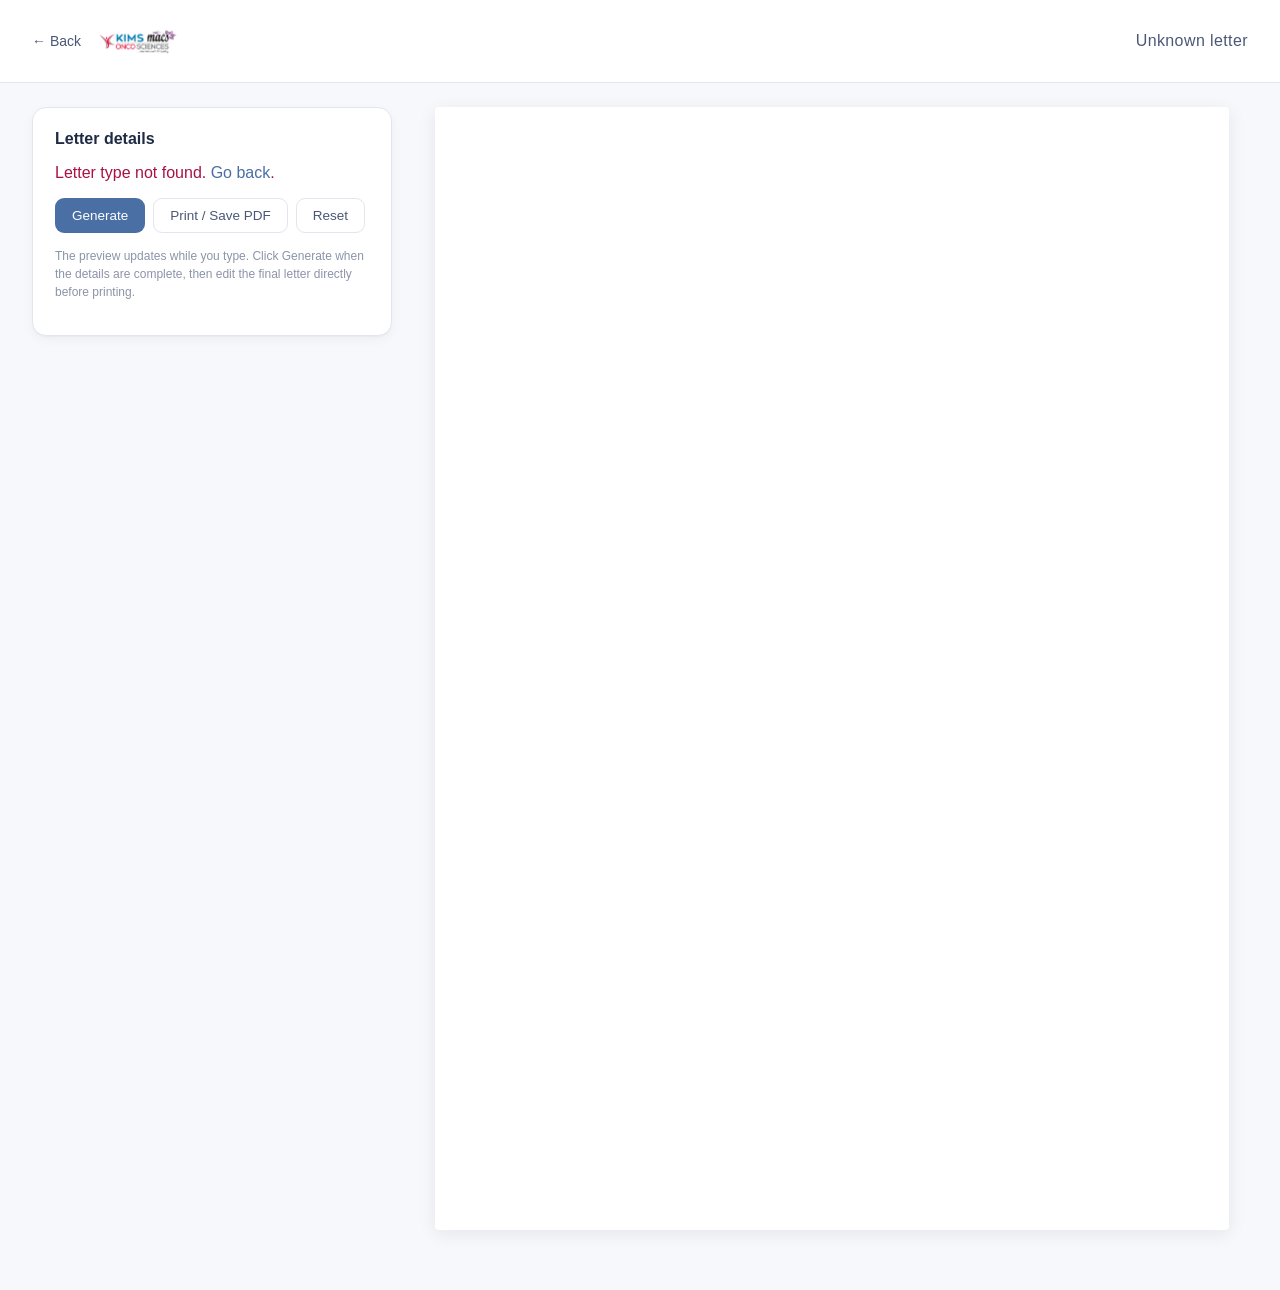
==== generator.html @ b867096f "Add live draft preview for letters" ====
<!DOCTYPE html>
<html lang="en">
<head>
  <meta charset="UTF-8" />
  <meta name="viewport" content="width=device-width, initial-scale=1.0" />
  <title>Letter Generator — KIMS MACS</title>
  <link rel="stylesheet" href="css/styles.css" />
</head>
<body class="generator">
  <header class="site-header no-print">
    <a href="index.html" class="back-link">← Back</a>
    <img src="assets/kims-logo.png" alt="KIMS MACS" class="logo small" />
    <div class="tagline" id="letterTitle">Letter</div>
  </header>

  <main class="generator-shell">
    <aside class="form-panel no-print">
      <h2 class="panel-title">Letter details</h2>
      <form id="letterForm" autocomplete="off"></form>
      <div class="actions">
        <button type="button" id="generateBtn" class="btn primary">Generate</button>
        <button type="button" id="printBtn" class="btn ghost">Print / Save PDF</button>
        <button type="button" id="resetBtn" class="btn ghost">Reset</button>
      </div>
      <p class="hint">The preview updates while you type. Click Generate when the details are complete, then edit the final letter directly before printing.</p>
    </aside>

    <section class="preview-panel">
      <article id="letterPreview" class="letter-page" contenteditable="false">
      </article>
    </section>
  </main>

  <script src="js/doctors.js"></script>
  <script src="js/drugs.js"></script>
  <script src="js/templates.js"></script>
  <script src="js/app.js"></script>
</body>
</html>
---- css/styles.css ----
/* ============================================================
   KIMS MACS Letter Generator — pastel, minimal, print-friendly
   ============================================================ */

:root {
  --c-mint: #d8efe4;
  --c-peach: #fbe2cf;
  --c-lavender: #e2dcf3;
  --c-blush: #f7d9dc;
  --c-sky: #d6e8f5;
  --c-rose: #f4cfd6;
  --c-sage: #dde7d3;
  --c-cream: #f6ecd4;
  --c-lilac: #e7d8eb;

  --ink: #1f2a44;
  --ink-soft: #4a5876;
  --muted: #8b94a8;
  --line: #e3e6ee;
  --bg: #f7f8fb;
  --card: #ffffff;
  --accent: #4a6fa5;
  --accent-soft: #eaf1fb;

  --radius: 14px;
  --shadow-sm: 0 1px 2px rgba(20, 30, 60, 0.04), 0 4px 12px rgba(20, 30, 60, 0.04);
  --shadow-md: 0 4px 18px rgba(20, 30, 60, 0.08);

  --font-sans: 'Inter', -apple-system, BlinkMacSystemFont, 'Segoe UI', Roboto, sans-serif;
  --font-serif: 'EB Garamond', 'Georgia', 'Times New Roman', serif;
}

* { box-sizing: border-box; }

html, body {
  margin: 0; padding: 0;
  background: var(--bg);
  color: var(--ink);
  font-family: var(--font-sans);
  -webkit-font-smoothing: antialiased;
}

a { color: var(--accent); text-decoration: none; }
a:hover { text-decoration: underline; }

/* ---------- Header ---------- */
.site-header {
  display: flex;
  align-items: center;
  gap: 16px;
  padding: 18px 32px;
  background: #fff;
  border-bottom: 1px solid var(--line);
}
.site-header .logo {
  height: 83px;
  width: auto;
}
.site-header .logo.small { height: 46px; }
.site-header .tagline {
  margin-left: auto;
  font-weight: 500;
  color: var(--ink-soft);
  letter-spacing: 0.4px;
}
.back-link {
  font-size: 14px;
  color: var(--ink-soft);
  font-weight: 500;
}

/* ---------- Home ---------- */
.container {
  max-width: 1100px;
  margin: 0 auto;
  padding: 48px 32px 80px;
}
.page-title {
  font-size: 30px;
  font-weight: 600;
  margin: 0 0 8px;
  color: var(--ink);
}
.page-sub {
  margin: 0 0 36px;
  color: var(--ink-soft);
  font-size: 16px;
}
.card-grid {
  display: grid;
  grid-template-columns: repeat(auto-fill, minmax(260px, 1fr));
  gap: 18px;
}
.letter-card {
  display: block;
  padding: 22px 22px 20px;
  border-radius: var(--radius);
  background: var(--card);
  border: 1px solid var(--line);
  color: var(--ink);
  transition: transform 0.18s ease, box-shadow 0.18s ease;
  position: relative;
  overflow: hidden;
}
.letter-card:hover {
  transform: translateY(-2px);
  box-shadow: var(--shadow-md);
  text-decoration: none;
}
.letter-card .card-icon {
  width: 44px; height: 44px;
  border-radius: 12px;
  display: flex; align-items: center; justify-content: center;
  font-weight: 700; font-size: 14px;
  color: var(--ink);
  margin-bottom: 14px;
  letter-spacing: 0.5px;
}
.letter-card h2 {
  font-size: 17px; font-weight: 600;
  margin: 0 0 6px;
}
.letter-card p {
  font-size: 13.5px;
  color: var(--ink-soft);
  margin: 0;
  line-height: 1.5;
}

.mint   .card-icon { background: var(--c-mint); }
.peach  .card-icon { background: var(--c-peach); }
.lavender .card-icon { background: var(--c-lavender); }
.blush  .card-icon { background: var(--c-blush); }
.sky    .card-icon { background: var(--c-sky); }
.rose   .card-icon { background: var(--c-rose); }
.sage   .card-icon { background: var(--c-sage); }
.cream  .card-icon { background: var(--c-cream); }
.lilac  .card-icon { background: var(--c-lilac); }

/* ---------- Footer ---------- */
.site-footer {
  text-align: center;
  padding: 24px;
  font-size: 13px;
  color: var(--muted);
  border-top: 1px solid var(--line);
  background: #fff;
}

/* ---------- Generator layout ---------- */
.generator-shell {
  display: grid;
  grid-template-columns: 360px 1fr;
  gap: 24px;
  padding: 24px 32px 60px;
  align-items: start;
}
@media (max-width: 960px) {
  .generator-shell { grid-template-columns: 1fr; }
}

.form-panel {
  background: #fff;
  border: 1px solid var(--line);
  border-radius: var(--radius);
  padding: 22px;
  position: sticky;
  top: 20px;
  max-height: calc(100vh - 40px);
  overflow-y: auto;
  box-shadow: var(--shadow-sm);
}
.panel-title {
  font-size: 16px;
  font-weight: 600;
  margin: 0 0 14px;
  color: var(--ink);
}

#letterForm .field {
  margin-bottom: 13px;
}
#letterForm label {
  display: block;
  font-size: 12.5px;
  font-weight: 500;
  color: var(--ink-soft);
  margin-bottom: 5px;
  letter-spacing: 0.2px;
}
#letterForm input[type="text"],
#letterForm input[type="number"],
#letterForm input[type="date"],
#letterForm select,
#letterForm textarea {
  width: 100%;
  padding: 9px 11px;
  border: 1px solid var(--line);
  border-radius: 9px;
  font-size: 14px;
  font-family: inherit;
  color: var(--ink);
  background: #fafbfd;
  transition: border-color 0.15s, background 0.15s;
}
#letterForm input:focus,
#letterForm select:focus,
#letterForm textarea:focus {
  outline: none;
  border-color: var(--accent);
  background: #fff;
}
#letterForm textarea {
  min-height: 70px;
  resize: vertical;
}
#letterForm .row {
  display: grid;
  grid-template-columns: 1fr 1fr;
  gap: 10px;
}
#letterForm .field-group-title {
  font-size: 11px;
  font-weight: 600;
  text-transform: uppercase;
  letter-spacing: 0.8px;
  color: var(--muted);
  margin: 18px 0 8px;
  padding-bottom: 4px;
  border-bottom: 1px dashed var(--line);
}

.actions {
  display: flex;
  gap: 8px;
  margin-top: 16px;
  flex-wrap: wrap;
}
.btn {
  padding: 9px 16px;
  border-radius: 9px;
  border: 1px solid transparent;
  font-size: 13.5px;
  font-weight: 500;
  cursor: pointer;
  font-family: inherit;
  transition: background 0.15s, border-color 0.15s;
}
.btn.primary {
  background: var(--accent);
  color: #fff;
}
.btn.primary:hover { background: #3a5d92; }
.btn.ghost {
  background: #fff;
  border-color: var(--line);
  color: var(--ink-soft);
}
.btn.ghost:hover { border-color: var(--accent); color: var(--accent); }

.hint {
  font-size: 12px;
  color: var(--muted);
  margin-top: 14px;
  line-height: 1.5;
}


/* ---------- Preview / letter page ---------- */
.preview-panel {
  display: flex;
  justify-content: center;
}
.letter-page {
  background: #fff;
  width: 210mm;
  min-height: 297mm;
  padding: 22mm 22mm 24mm;
  box-shadow: var(--shadow-md);
  border-radius: 4px;
  font-family: var(--font-serif);
  font-size: 13pt;
  line-height: 1.55;
  color: #1a1a1a;
}
.letter-page[contenteditable="true"] {
  outline: 2px dashed var(--c-sky);
  outline-offset: -8px;
}
.letter-page .empty-state {
  display: flex; align-items: center; justify-content: center;
  height: 60vh;
  color: var(--muted);
  font-family: var(--font-sans);
  font-size: 14px;
}

.letter-page .letter-logo {
  max-height: 97px;
  margin-bottom: 16px;
}
.letter-page h1.letter-heading {
  font-family: var(--font-sans);
  text-align: center;
  font-size: 16pt;
  font-weight: 600;
  letter-spacing: 1.5px;
  text-transform: uppercase;
  margin: 18px 0 26px;
  padding-bottom: 8px;
  border-bottom: 2px solid #2c3e60;
  color: #1f2a44;
}
.letter-page .meta-row {
  display: flex;
  justify-content: space-between;
  font-family: var(--font-sans);
  font-size: 11pt;
  color: #4a5876;
  margin-bottom: 22px;
}
.letter-page .salutation { margin: 18px 0 14px; }
.letter-page p { margin: 0 0 12px; text-align: justify; }
.letter-page .body p { text-indent: 0; }
.letter-page ul, .letter-page ol { margin: 8px 0 14px 22px; padding: 0; }
.letter-page li { margin-bottom: 4px; }
.letter-page .patient-block {
  font-family: var(--font-sans);
  font-size: 11pt;
  background: #f7f9fc;
  border-left: 3px solid var(--c-sky);
  padding: 12px 16px;
  margin: 10px 0 22px;
  border-radius: 4px;
}
.letter-page .patient-block .pt-row {
  display: grid;
  grid-template-columns: 130px 1fr;
  gap: 4px 12px;
  margin-bottom: 4px;
}
.letter-page .patient-block .pt-row span:first-child {
  font-weight: 600; color: #4a5876;
}
.letter-page .signoff {
  margin-top: 38px;
}
.letter-page .signoff .sig-space { height: 50px; }
.letter-page .signoff .doctor-name {
  font-weight: 700;
  font-family: var(--font-sans);
  font-size: 12pt;
  margin-top: 4px;
}
.letter-page .signoff .doctor-meta {
  font-family: var(--font-sans);
  font-size: 10.5pt;
  color: #4a5876;
  line-height: 1.45;
}
.letter-page .rx-table {
  width: 100%;
  border-collapse: collapse;
  font-family: var(--font-sans);
  font-size: 11pt;
  margin: 10px 0 16px;
}
.letter-page .rx-table th, .letter-page .rx-table td {
  border: 1px solid #c9cfdc;
  padding: 8px 10px;
  text-align: left;
}
.letter-page .rx-table th {
  background: #eef3fa;
  font-weight: 600;
  color: #2c3e60;
}
.letter-page .rx-symbol {
  font-family: var(--font-serif);
  font-size: 26pt;
  font-weight: 700;
  color: #2c3e60;
  margin: 0 0 4px;
}

/* ---------- Prescription-specific layout (matches PAP submission look) ---------- */
.letter-page .rx-date-line {
  font-family: var(--font-sans);
  font-size: 12pt;
  text-align: right;
  margin: 4px 0 26px;
}
.letter-page h1.rx-title {
  font-family: var(--font-sans);
  font-size: 14pt;
  font-weight: 700;
  text-align: center;
  text-decoration: underline;
  margin: 0 0 22px;
  border: none;
  padding: 0;
  text-transform: none;
  letter-spacing: 0;
  color: #1a1a1a;
}
.letter-page .rx-patient {
  font-family: var(--font-sans);
  font-size: 12pt;
  margin: 6px 0 8px;
}
.letter-page .rx-patient .rx-row {
  display: grid;
  grid-template-columns: 160px 1fr;
  gap: 4px 16px;
  margin-bottom: 4px;
}
.letter-page .rx-patient .rx-row span:first-child { font-weight: 700; }
.letter-page .rx-divider {
  border: none;
  border-top: 1px solid #1a1a1a;
  margin: 18px 0 18px;
}
.letter-page .rx-summary {
  font-family: var(--font-sans);
  font-size: 12pt;
  line-height: 1.7;
  text-align: left;
  margin: 0 0 22px;
}
.letter-page .rx-big {
  font-family: var(--font-sans);
  font-size: 26pt;
  font-weight: 700;
  margin: 18px 0 10px;
}
.letter-page .rx-drug-line {
  font-family: var(--font-sans);
  font-size: 14pt;
  font-weight: 700;
  text-align: center;
  margin: 14px 0 4px;
}
.letter-page .rx-vial-line {
  font-family: var(--font-sans);
  font-size: 12pt;
  text-align: center;
  margin: 0 0 10px;
}
.letter-page .rx-spacer { height: 80px; }
.letter-page .rx-signoff {
  font-family: var(--font-sans);
  margin-top: 30px;
}
.letter-page .rx-signoff .rx-sig-line {
  border-top: 1px solid #1a1a1a;
  width: 220px;
  margin-bottom: 6px;
}
.letter-page .rx-signoff .doctor-name { font-weight: 700; font-size: 12pt; }
.letter-page .rx-signoff .doctor-meta { font-size: 10.5pt; line-height: 1.5; color: #1a1a1a; }

/* ---------- Continuing-care section headings ---------- */
.letter-page h3.cc-section {
  font-family: var(--font-sans);
  font-size: 11.5pt;
  font-weight: 700;
  color: #2c3e60;
  text-transform: uppercase;
  letter-spacing: 0.6px;
  margin: 18px 0 6px;
  padding-bottom: 3px;
  border-bottom: 1px solid #c9cfdc;
}
.letter-page .cc-body {
  font-family: var(--font-sans);
  font-size: 11pt;
  line-height: 1.55;
  margin-bottom: 8px;
}
.letter-page .cc-body p { text-align: left; margin: 0 0 4px; }

.letter-page .cc-table {
  width: 100%;
  border-collapse: collapse;
  font-family: var(--font-sans);
  font-size: 10.5pt;
  margin: 4px 0 8px;
}
.letter-page .cc-table th,
.letter-page .cc-table td {
  border: 1px solid #c9cfdc;
  padding: 6px 9px;
  text-align: left;
  vertical-align: top;
}
.letter-page .cc-table th {
  background: #eef3fa;
  font-weight: 600;
  color: #2c3e60;
}

/* ---------- Form group card heading (in side panel) ---------- */
.form-group-card-title {
  font-size: 12.5px;
  font-weight: 700;
  color: var(--accent);
  letter-spacing: 0.3px;
  margin: 18px 0 8px;
  padding: 8px 12px;
  background: linear-gradient(135deg, #eef3fb, #f5eef9);
  border-left: 3px solid var(--accent);
  border-radius: 6px;
}

/* ---------- Select with days input ---------- */
.select-days {
  display: flex;
  gap: 8px;
  align-items: center;
}
.select-days select { flex: 1; }
.select-days input[type="number"] {
  width: 70px !important;
  text-align: center;
}

/* ---------- Drug list dynamic rows ---------- */
.drug-list-rows { display: flex; flex-direction: column; gap: 10px; margin-bottom: 10px; }
.drug-list-row {
  background: #fafbfd;
  border: 1px solid var(--line);
  border-radius: 9px;
  padding: 8px;
  display: grid;
  grid-template-columns: 1fr 1fr 28px;
  grid-template-areas:
    "drug    drug    remove"
    "dose    solvent ."
    "volume  duration ."
    "note    note    .";
  gap: 6px;
  align-items: center;
}
.drug-list-row .dl-drug      { grid-area: drug; }
.drug-list-row .dl-dose      { grid-area: dose; }
.drug-list-row .dl-solvent   { grid-area: solvent; }
.drug-list-row .dl-volume    { grid-area: volume; }
.drug-list-row .dl-duration  { grid-area: duration; }
.drug-list-row .dl-note      { grid-area: note; }
.drug-list-row .dl-remove    { grid-area: remove; }
.drug-list-row input,
.drug-list-row select {
  width: 100%;
  padding: 6px 8px !important;
  font-size: 12px !important;
  border: 1px solid var(--line);
  border-radius: 6px;
  background: #fff;
  font-family: inherit;
}
.drug-list-row .dl-drug { font-weight: 500; }
.drug-list-row .dl-remove {
  background: transparent;
  border: 1px solid var(--line);
  border-radius: 6px;
  width: 28px; height: 28px;
  cursor: pointer;
  font-size: 15px;
  color: var(--muted);
  line-height: 1;
  padding: 0;
  align-self: start;
}
.drug-list-row .dl-remove:hover { color: #c44; border-color: #c44; }
.btn-add-drug {
  font-size: 12.5px;
  padding: 7px 14px;
}

/* ============================================================
   MOBILE / TABLET (≤ 700px) — desktop layout untouched above
   ============================================================ */
@media (max-width: 700px) {
  /* Header — keep logo and tagline on the same line */
  .site-header {
    padding: 10px 14px;
    gap: 10px;
    flex-wrap: nowrap;
    align-items: center;
  }
  .site-header .logo { height: 60px !important; }
  .site-header .logo.small { height: 50px !important; }
  .site-header .tagline {
    font-size: 13px;
    margin-left: auto;
    text-align: right;
    width: auto;
    order: 0;
  }
  .back-link { font-size: 13px; flex-shrink: 0; }

  /* Home page */
  .container { padding: 24px 16px 60px; }
  .page-title { font-size: 22px; }
  .page-sub { font-size: 14px; margin-bottom: 22px; }
  .card-grid { grid-template-columns: 1fr; gap: 12px; }
  .letter-card { padding: 16px 18px; }
  .letter-card h2 { font-size: 16px; }
  .letter-card p { font-size: 13px; }
  .letter-card .card-icon {
    width: 38px; height: 38px;
    margin-bottom: 10px;
    font-size: 12.5px;
  }

  /* Generator layout */
  .generator-shell {
    grid-template-columns: 1fr;
    gap: 14px;
    padding: 14px 12px 40px;
  }
  .form-panel {
    position: static !important;
    top: auto !important;
    max-height: none !important;
    overflow: visible !important;
    overflow-y: visible !important;
    padding: 16px;
    border-radius: 12px;
  }
  .preview-panel { overflow-x: auto; }
  .letter-page .empty-state { height: auto; min-height: 30vh; padding: 30px 0; }

  /* Letter preview — fit phone width, A4 print rules untouched */
  .letter-page {
    width: 100%;
    min-width: 0;
    min-height: auto;
    padding: 14mm 9mm;
    font-size: 11.5pt;
    line-height: 1.5;
    box-shadow: 0 2px 10px rgba(20, 30, 60, 0.06);
    border-radius: 6px;
  }
  .letter-page .letter-logo { max-height: 70px; margin-bottom: 12px; }
  .letter-page h1.letter-heading {
    font-size: 13pt;
    letter-spacing: 0.8px;
    margin: 12px 0 16px;
    padding-bottom: 6px;
  }
  .letter-page .meta-row { font-size: 10pt; margin-bottom: 16px; }
  .letter-page .salutation { margin: 12px 0 10px; }
  .letter-page p { font-size: 11pt; }

  .letter-page .patient-block {
    padding: 10px 12px;
    font-size: 10pt;
  }
  .letter-page .patient-block .pt-row {
    grid-template-columns: 100px 1fr;
    gap: 2px 10px;
  }

  /* Continuing-care section headings */
  .letter-page h3.cc-section {
    font-size: 10.5pt;
    letter-spacing: 0.4px;
    margin: 14px 0 5px;
  }
  .letter-page .cc-body { font-size: 10pt; }

  /* Tables — Rx, CC, prescription patient block */
  .letter-page .cc-table,
  .letter-page .rx-table { font-size: 9.5pt; }
  .letter-page .cc-table th,
  .letter-page .cc-table td,
  .letter-page .rx-table th,
  .letter-page .rx-table td { padding: 5px 6px; }

  /* Prescription-specific layout */
  .letter-page .rx-date-line { font-size: 11pt; margin-bottom: 18px; }
  .letter-page h1.rx-title { font-size: 12.5pt; margin-bottom: 16px; }
  .letter-page .rx-patient { font-size: 11pt; }
  .letter-page .rx-patient .rx-row { grid-template-columns: 110px 1fr; }
  .letter-page .rx-summary { font-size: 11pt; line-height: 1.55; }
  .letter-page .rx-big { font-size: 22pt; margin: 14px 0 6px; }
  .letter-page .rx-drug-line { font-size: 12.5pt; margin: 10px 0 4px; }
  .letter-page .rx-vial-line { font-size: 11pt; }
  .letter-page .rx-spacer { height: 50px; }

  /* Signoff */
  .letter-page .signoff { margin-top: 24px; }
  .letter-page .signoff .sig-space { height: 36px; }
  .letter-page .signoff .doctor-name { font-size: 11pt; }
  .letter-page .signoff .doctor-meta { font-size: 9.5pt; }

  /* Form fields — stack drug-list to 1 column for narrow phones */
  .drug-list-row {
    grid-template-columns: 1fr 28px;
    grid-template-areas:
      "drug    remove"
      "dose    dose"
      "solvent solvent"
      "volume  volume"
      "duration duration"
      "note    note";
  }

  /* Action buttons */
  .actions { gap: 6px; }
  .actions .btn { font-size: 13px; padding: 8px 12px; flex: 1; min-width: 90px; }
  .hint { font-size: 11.5px; }

  /* Form-group cards */
  .form-group-card-title {
    font-size: 12px;
    padding: 7px 10px;
    margin: 14px 0 6px;
  }

  /* Date inputs — iOS Safari renders these inconsistently; force a clean, button-like look */
  #letterForm input[type="date"] {
    -webkit-appearance: none !important;
    appearance: none !important;
    width: 100% !important;
    display: block !important;
    text-align: left !important;
    font-size: 15px !important;
    font-family: inherit !important;
    padding: 12px 14px !important;
    min-height: 46px !important;
    line-height: 1.2 !important;
    background-color: #fafbfd !important;
    color: var(--ink) !important;
    border: 1px solid var(--line) !important;
    border-radius: 9px !important;
    box-sizing: border-box !important;
  }
  #letterForm input[type="date"]::-webkit-date-and-time-value {
    text-align: left !important;
    min-height: 1.5em !important;
    font-size: 15px !important;
    color: var(--ink) !important;
  }
  #letterForm input[type="date"]::-webkit-calendar-picker-indicator {
    margin-left: auto;
    opacity: 0.7;
    cursor: pointer;
    width: 22px;
    height: 22px;
  }
  #letterForm input[type="date"]::-webkit-datetime-edit {
    padding: 0;
    color: var(--ink);
  }

  /* Native selects — ensure consistent height & arrow on iOS */
  #letterForm select {
    -webkit-appearance: none;
    appearance: none;
    padding: 10px 32px 10px 12px;
    background-image: url("data:image/svg+xml;charset=US-ASCII,%3Csvg xmlns='http://www.w3.org/2000/svg' width='10' height='6' viewBox='0 0 10 6'%3E%3Cpath fill='none' stroke='%234a5876' stroke-width='1.5' d='M1 1l4 4 4-4'/%3E%3C/svg%3E");
    background-repeat: no-repeat;
    background-position: right 12px center;
    background-size: 10px 6px;
    min-height: 42px;
    font-size: 14.5px;
  }

  /* Text/number inputs match for consistency */
  #letterForm input[type="text"],
  #letterForm input[type="number"] {
    min-height: 42px;
    font-size: 14.5px;
  }
}

/* ---------- Very narrow phones (≤ 380px) ---------- */
@media (max-width: 380px) {
  .letter-page { padding: 12mm 7mm; font-size: 11pt; }
  .letter-page .patient-block .pt-row { grid-template-columns: 88px 1fr; font-size: 9.5pt; }
  .letter-page .rx-patient .rx-row { grid-template-columns: 92px 1fr; }
  .letter-page .cc-table,
  .letter-page .rx-table { font-size: 9pt; }
}

/* ---------- Print ---------- */
@media print {
  @page { size: A4; margin: 0; }
  body { background: #fff; }
  .no-print, .site-header, .site-footer, .form-panel, .actions { display: none !important; }
  .generator-shell { display: block; padding: 0; }
  .preview-panel { display: block; }
  .letter-page {
    box-shadow: none;
    border-radius: 0;
    width: 210mm;
    min-height: 297mm;
    margin: 0;
    padding: 18mm 20mm 20mm;
  }
  /* Suppress logo/heading for hospital letterhead printing */
  .letter-page.on-letterhead .letter-logo,
  .letter-page.on-letterhead .letter-heading-no-print { display: none; }
}

/* ---------- Black & white printing ---------- */
@media print and (monochrome) {
  /* Force greyscale + remove any colour backgrounds globally */
  .letter-page,
  .letter-page * {
    color: #000 !important;
    background: #fff !important;
    -webkit-print-color-adjust: economy !important;
    print-color-adjust: economy !important;
  }
  /* Re-establish structural lines in pure black */
  .letter-page h1.letter-heading        { border-bottom: 2px solid #000 !important; color: #000 !important; }
  .letter-page .meta-row,
  .letter-page .signoff .doctor-meta,
  .letter-page .patient-block,
  .letter-page .cc-body,
  .letter-page .rx-summary,
  .letter-page .rx-signoff .doctor-meta { color: #000 !important; }
  .letter-page .patient-block           { border-left: 2px solid #000 !important; }
  .letter-page h3.cc-section            { color: #000 !important; border-bottom: 1px solid #000 !important; }
  .letter-page .cc-table,
  .letter-page .rx-table                { border-collapse: collapse !important; }
  .letter-page .cc-table th,
  .letter-page .cc-table td,
  .letter-page .rx-table th,
  .letter-page .rx-table td             { border: 1px solid #000 !important; color: #000 !important; }
  .letter-page .cc-table th,
  .letter-page .rx-table th             { font-weight: 700 !important; border-bottom: 2px solid #000 !important; }
  .letter-page .rx-symbol,
  .letter-page .rx-big                  { color: #000 !important; }
  .letter-page h1.rx-title              { color: #000 !important; text-decoration: underline !important; }
  .letter-page .rx-divider              { border-top: 1px solid #000 !important; }
  .letter-page .rx-signoff .rx-sig-line { border-top: 1px solid #000 !important; }
  /* Convert the KIMS logo to greyscale */
  .letter-page .letter-logo             { filter: grayscale(100%) !important; }
}
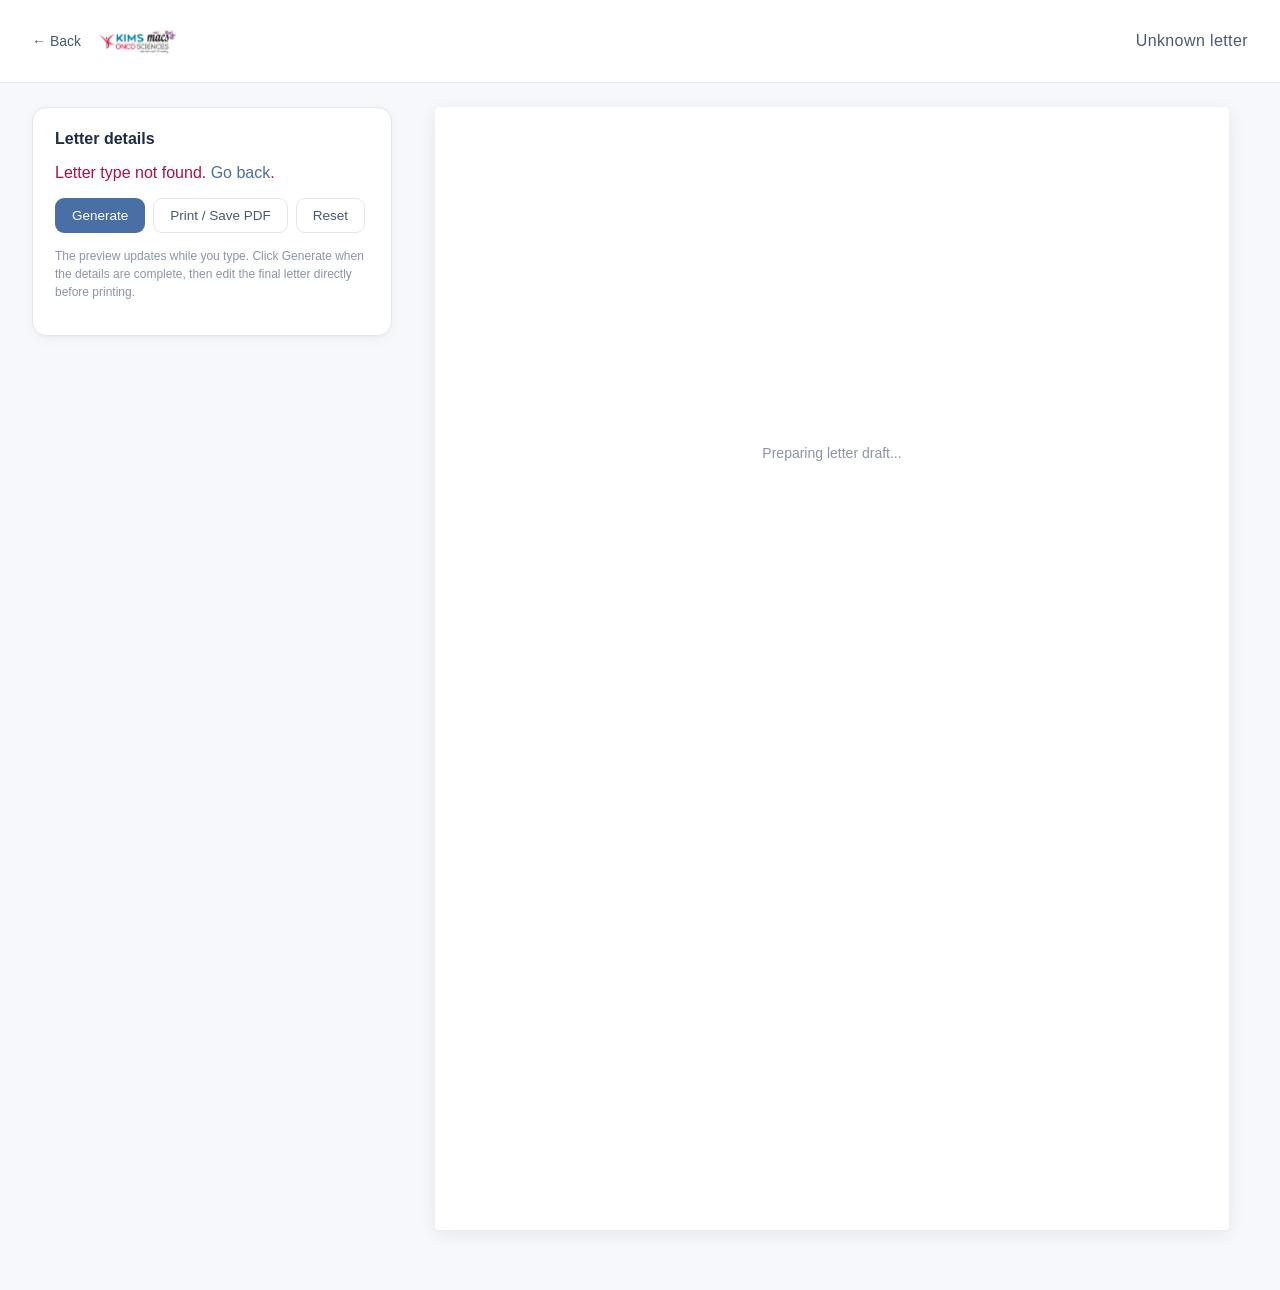
==== commit afe9a87f: "Prevent generator first-paint flash" ====
--- a/generator.html
+++ b/generator.html
@@ -13,7 +13,7 @@
     <div class="tagline" id="letterTitle">Letter</div>
   </header>
 
-  <main class="generator-shell">
+  <main class="generator-shell" aria-busy="true">
     <aside class="form-panel no-print">
       <h2 class="panel-title">Letter details</h2>
       <form id="letterForm" autocomplete="off"></form>
@@ -27,6 +27,9 @@
 
     <section class="preview-panel">
       <article id="letterPreview" class="letter-page" contenteditable="false">
+        <div class="empty-state">
+          <p>Preparing letter draft...</p>
+        </div>
       </article>
     </section>
   </main>
--- a/css/styles.css
+++ b/css/styles.css
@@ -154,6 +154,13 @@
   gap: 24px;
   padding: 24px 32px 60px;
   align-items: start;
+}
+body.generator:not(.is-ready) .generator-shell {
+  opacity: 0;
+}
+body.generator.is-ready .generator-shell {
+  opacity: 1;
+  transition: opacity 0.12s ease;
 }
 @media (max-width: 960px) {
   .generator-shell { grid-template-columns: 1fr; }
@@ -617,7 +624,9 @@
   .generator-shell {
     grid-template-columns: 1fr;
     gap: 14px;
-    padding: 14px 12px 40px;
+    padding: 12px 10px 36px;
+    width: 100%;
+    overflow-x: hidden;
   }
   .form-panel {
     position: static !important;
@@ -628,72 +637,111 @@
     padding: 16px;
     border-radius: 12px;
   }
-  .preview-panel { overflow-x: auto; }
+  .preview-panel {
+    display: block;
+    width: 100%;
+    overflow-x: hidden;
+  }
   .letter-page .empty-state { height: auto; min-height: 30vh; padding: 30px 0; }
 
-  /* Letter preview — fit phone width, A4 print rules untouched */
+  /* Letter preview — readable mobile document; A4 print rules stay in @media print */
   .letter-page {
     width: 100%;
+    max-width: 100%;
     min-width: 0;
     min-height: auto;
-    padding: 14mm 9mm;
-    font-size: 11.5pt;
+    padding: 18px 14px 22px;
+    font-size: 15px;
     line-height: 1.5;
     box-shadow: 0 2px 10px rgba(20, 30, 60, 0.06);
     border-radius: 6px;
-  }
-  .letter-page .letter-logo { max-height: 70px; margin-bottom: 12px; }
+    overflow-wrap: anywhere;
+    word-break: normal;
+  }
+  .letter-page .letter-logo {
+    display: block;
+    max-width: 100%;
+    max-height: 64px;
+    width: auto;
+    margin-bottom: 12px;
+  }
   .letter-page h1.letter-heading {
-    font-size: 13pt;
-    letter-spacing: 0.8px;
+    font-size: 16px;
+    letter-spacing: 0;
     margin: 12px 0 16px;
     padding-bottom: 6px;
   }
-  .letter-page .meta-row { font-size: 10pt; margin-bottom: 16px; }
+  .letter-page .meta-row {
+    display: block;
+    font-size: 13px;
+    margin-bottom: 14px;
+  }
   .letter-page .salutation { margin: 12px 0 10px; }
-  .letter-page p { font-size: 11pt; }
+  .letter-page p {
+    font-size: 15px;
+    line-height: 1.5;
+    text-align: left;
+  }
 
   .letter-page .patient-block {
-    padding: 10px 12px;
-    font-size: 10pt;
+    padding: 10px;
+    font-size: 13px;
+    margin: 10px 0 16px;
   }
   .letter-page .patient-block .pt-row {
-    grid-template-columns: 100px 1fr;
-    gap: 2px 10px;
+    grid-template-columns: minmax(86px, 34%) 1fr;
+    gap: 3px 8px;
   }
 
   /* Continuing-care section headings */
   .letter-page h3.cc-section {
-    font-size: 10.5pt;
-    letter-spacing: 0.4px;
+    font-size: 13px;
+    letter-spacing: 0;
     margin: 14px 0 5px;
   }
-  .letter-page .cc-body { font-size: 10pt; }
+  .letter-page .cc-body { font-size: 13px; }
+  .letter-page .cc-body p { font-size: 13px; }
 
   /* Tables — Rx, CC, prescription patient block */
   .letter-page .cc-table,
-  .letter-page .rx-table { font-size: 9.5pt; }
+  .letter-page .rx-table {
+    display: block;
+    width: 100%;
+    max-width: 100%;
+    overflow-x: auto;
+    -webkit-overflow-scrolling: touch;
+    font-size: 12px;
+  }
   .letter-page .cc-table th,
   .letter-page .cc-table td,
   .letter-page .rx-table th,
-  .letter-page .rx-table td { padding: 5px 6px; }
+  .letter-page .rx-table td {
+    padding: 5px 6px;
+    min-width: 92px;
+    vertical-align: top;
+  }
 
   /* Prescription-specific layout */
-  .letter-page .rx-date-line { font-size: 11pt; margin-bottom: 18px; }
-  .letter-page h1.rx-title { font-size: 12.5pt; margin-bottom: 16px; }
-  .letter-page .rx-patient { font-size: 11pt; }
-  .letter-page .rx-patient .rx-row { grid-template-columns: 110px 1fr; }
-  .letter-page .rx-summary { font-size: 11pt; line-height: 1.55; }
-  .letter-page .rx-big { font-size: 22pt; margin: 14px 0 6px; }
-  .letter-page .rx-drug-line { font-size: 12.5pt; margin: 10px 0 4px; }
-  .letter-page .rx-vial-line { font-size: 11pt; }
+  .letter-page .rx-date-line { font-size: 14px; margin-bottom: 16px; text-align: left; }
+  .letter-page h1.rx-title { font-size: 15px; margin-bottom: 14px; }
+  .letter-page .rx-patient { font-size: 14px; }
+  .letter-page .rx-patient .rx-row { grid-template-columns: minmax(104px, 38%) 1fr; gap: 3px 8px; }
+  .letter-page .rx-summary { font-size: 15px; line-height: 1.5; text-align: left; }
+  .letter-page .rx-big { font-size: 28px; margin: 14px 0 6px; }
+  .letter-page .rx-drug-line {
+    font-size: 15px;
+    line-height: 1.4;
+    margin: 10px 0 4px;
+    overflow-wrap: anywhere;
+  }
+  .letter-page .rx-vial-line { font-size: 13px; overflow-wrap: anywhere; }
   .letter-page .rx-spacer { height: 50px; }
 
   /* Signoff */
   .letter-page .signoff { margin-top: 24px; }
   .letter-page .signoff .sig-space { height: 36px; }
-  .letter-page .signoff .doctor-name { font-size: 11pt; }
-  .letter-page .signoff .doctor-meta { font-size: 9.5pt; }
+  .letter-page .signoff .doctor-name { font-size: 14px; }
+  .letter-page .signoff .doctor-meta { font-size: 12.5px; }
 
   /* Form fields — stack drug-list to 1 column for narrow phones */
   .drug-list-row {
@@ -778,11 +826,22 @@
 
 /* ---------- Very narrow phones (≤ 380px) ---------- */
 @media (max-width: 380px) {
-  .letter-page { padding: 12mm 7mm; font-size: 11pt; }
-  .letter-page .patient-block .pt-row { grid-template-columns: 88px 1fr; font-size: 9.5pt; }
-  .letter-page .rx-patient .rx-row { grid-template-columns: 92px 1fr; }
+  .generator-shell { padding: 10px 8px 32px; }
+  .letter-page { padding: 16px 12px 20px; font-size: 14px; }
+  .letter-page p { font-size: 14px; }
+  .letter-page .patient-block .pt-row,
+  .letter-page .rx-patient .rx-row {
+    grid-template-columns: 1fr;
+    gap: 1px;
+    margin-bottom: 7px;
+  }
+  .letter-page .patient-block .pt-row span:first-child,
+  .letter-page .rx-patient .rx-row span:first-child {
+    font-size: 12px;
+  }
   .letter-page .cc-table,
-  .letter-page .rx-table { font-size: 9pt; }
+  .letter-page .rx-table { font-size: 11.5px; }
+  .letter-page .rx-drug-line { font-size: 14px; }
 }
 
 /* ---------- Print ---------- */
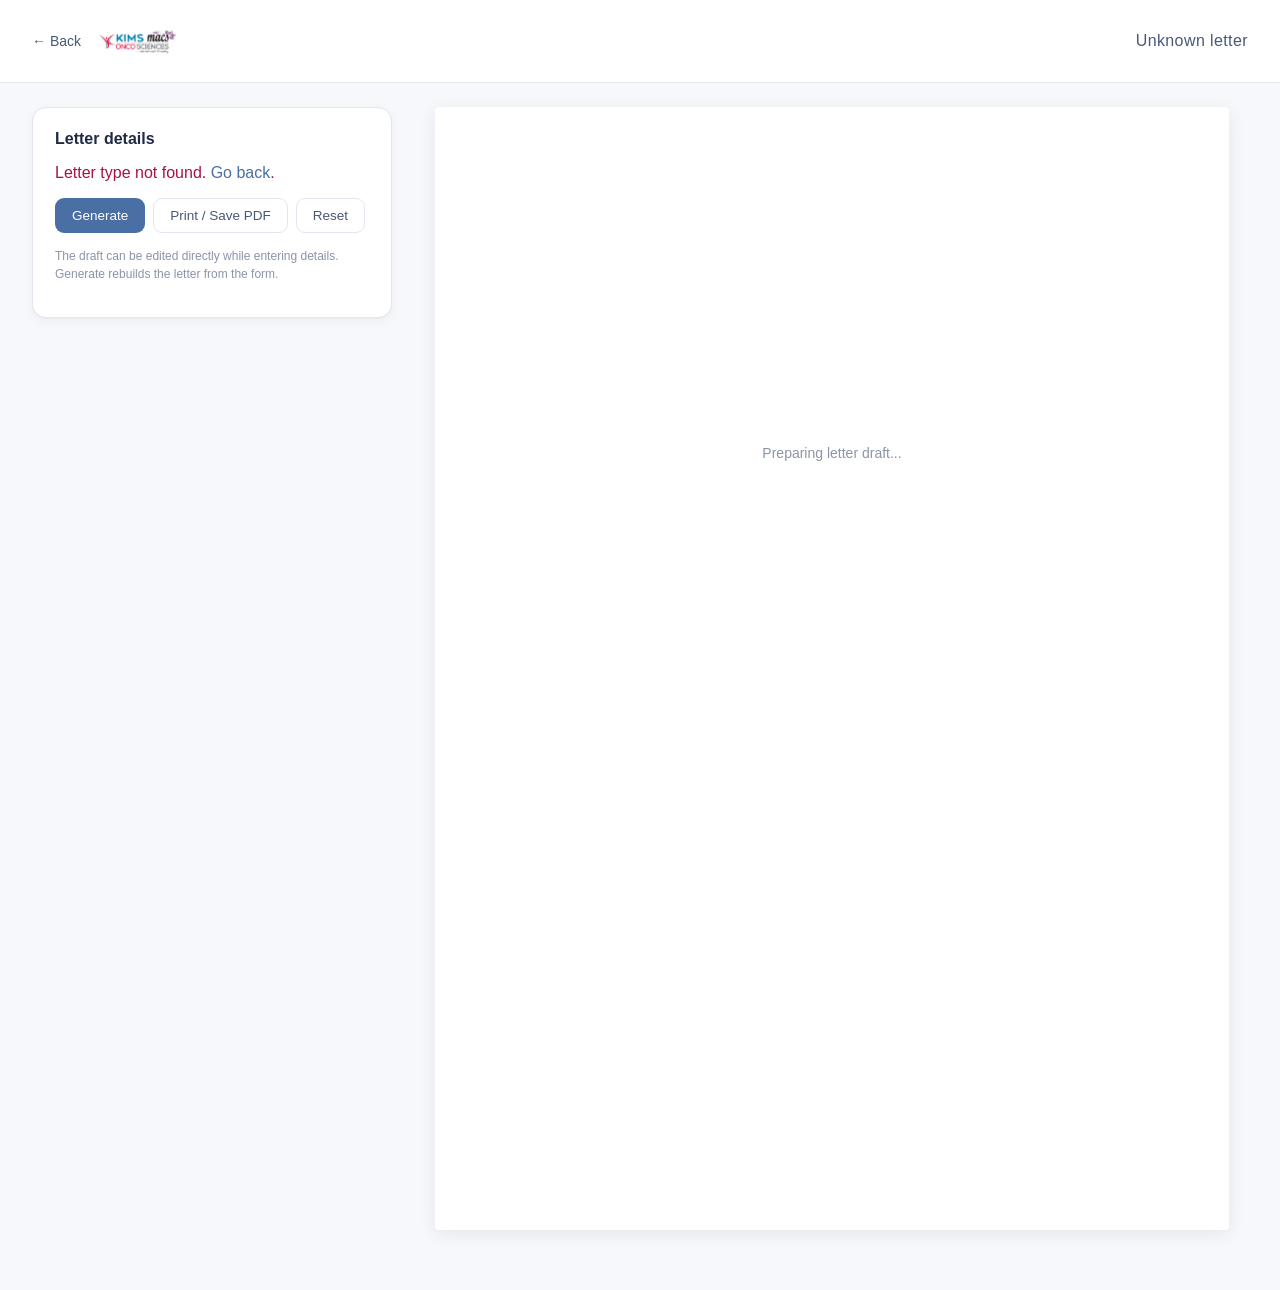
==== commit c179d1fc: "Update letter generator workflows" ====
--- a/generator.html
+++ b/generator.html
@@ -4,6 +4,10 @@
   <meta charset="UTF-8" />
   <meta name="viewport" content="width=device-width, initial-scale=1.0" />
   <title>Letter Generator — KIMS MACS</title>
+  <link rel="icon" href="assets/favicon.svg" type="image/svg+xml" />
+  <link rel="apple-touch-icon" sizes="180x180" href="assets/apple-touch-icon.png" />
+  <link rel="manifest" href="site.webmanifest" />
+  <meta name="theme-color" content="#4a6fa5" />
   <link rel="stylesheet" href="css/styles.css" />
 </head>
 <body class="generator">
@@ -22,11 +26,11 @@
         <button type="button" id="printBtn" class="btn ghost">Print / Save PDF</button>
         <button type="button" id="resetBtn" class="btn ghost">Reset</button>
       </div>
-      <p class="hint">The preview updates while you type. Click Generate when the details are complete, then edit the final letter directly before printing.</p>
+      <p class="hint">The draft can be edited directly while entering details. Generate rebuilds the letter from the form.</p>
     </aside>
 
     <section class="preview-panel">
-      <article id="letterPreview" class="letter-page" contenteditable="false">
+      <article id="letterPreview" class="letter-page" contenteditable="true">
         <div class="empty-state">
           <p>Preparing letter draft...</p>
         </div>
--- a/css/styles.css
+++ b/css/styles.css
@@ -291,6 +291,9 @@
   color: #1a1a1a;
 }
 .letter-page[contenteditable="true"] {
+  cursor: text;
+}
+.letter-page[contenteditable="true"]:focus {
   outline: 2px dashed var(--c-sky);
   outline-offset: -8px;
 }
@@ -351,6 +354,13 @@
 }
 .letter-page .signoff {
   margin-top: 38px;
+  break-inside: avoid;
+  page-break-inside: avoid;
+}
+.letter-page .signoff p,
+.letter-page .signoff .sig-space {
+  break-after: avoid;
+  page-break-after: avoid;
 }
 .letter-page .signoff .sig-space { height: 50px; }
 .letter-page .signoff .doctor-name {
@@ -358,10 +368,51 @@
   font-family: var(--font-sans);
   font-size: 12pt;
   margin-top: 4px;
+  break-after: avoid;
+  page-break-after: avoid;
 }
 .letter-page .signoff .doctor-meta {
   font-family: var(--font-sans);
   font-size: 10.5pt;
+  color: #4a5876;
+  line-height: 1.45;
+  break-before: avoid;
+  break-inside: avoid;
+  page-break-before: avoid;
+  page-break-inside: avoid;
+}
+.letter-page .dual-signoff {
+  display: grid;
+  grid-template-columns: minmax(0, 1fr) minmax(220px, 0.8fr);
+  gap: 42px;
+  align-items: end;
+  margin-top: 38px;
+  break-inside: avoid;
+  page-break-inside: avoid;
+}
+.letter-page .dual-signoff .signoff {
+  margin-top: 0;
+}
+.letter-page .attender-signoff {
+  font-family: var(--font-sans);
+  font-size: 10.5pt;
+  break-inside: avoid;
+  page-break-inside: avoid;
+}
+.letter-page .attender-signoff p {
+  margin: 0 0 6px;
+  text-align: left;
+  font-weight: 600;
+}
+.letter-page .attender-signoff .sig-space {
+  height: 50px;
+}
+.letter-page .attender-signoff .attender-line {
+  border-top: 1px solid #1a1a1a;
+  width: 100%;
+  margin-bottom: 6px;
+}
+.letter-page .attender-signoff .attender-meta {
   color: #4a5876;
   line-height: 1.45;
 }
@@ -457,14 +508,29 @@
 .letter-page .rx-signoff {
   font-family: var(--font-sans);
   margin-top: 30px;
+  break-inside: avoid;
+  page-break-inside: avoid;
 }
 .letter-page .rx-signoff .rx-sig-line {
   border-top: 1px solid #1a1a1a;
   width: 220px;
   margin-bottom: 6px;
 }
-.letter-page .rx-signoff .doctor-name { font-weight: 700; font-size: 12pt; }
-.letter-page .rx-signoff .doctor-meta { font-size: 10.5pt; line-height: 1.5; color: #1a1a1a; }
+.letter-page .rx-signoff .doctor-name {
+  font-weight: 700;
+  font-size: 12pt;
+  break-after: avoid;
+  page-break-after: avoid;
+}
+.letter-page .rx-signoff .doctor-meta {
+  font-size: 10.5pt;
+  line-height: 1.5;
+  color: #1a1a1a;
+  break-before: avoid;
+  break-inside: avoid;
+  page-break-before: avoid;
+  page-break-inside: avoid;
+}
 
 /* ---------- Continuing-care section headings ---------- */
 .letter-page h3.cc-section {
@@ -742,6 +808,12 @@
   .letter-page .signoff .sig-space { height: 36px; }
   .letter-page .signoff .doctor-name { font-size: 14px; }
   .letter-page .signoff .doctor-meta { font-size: 12.5px; }
+  .letter-page .dual-signoff {
+    grid-template-columns: 1fr;
+    gap: 24px;
+    margin-top: 24px;
+  }
+  .letter-page .attender-signoff .sig-space { height: 36px; }
 
   /* Form fields — stack drug-list to 1 column for narrow phones */
   .drug-list-row {
@@ -858,6 +930,10 @@
     min-height: 297mm;
     margin: 0;
     padding: 18mm 20mm 20mm;
+  }
+  .letter-page[contenteditable="true"],
+  .letter-page[contenteditable="true"]:focus {
+    outline: none;
   }
   /* Suppress logo/heading for hospital letterhead printing */
   .letter-page.on-letterhead .letter-logo,
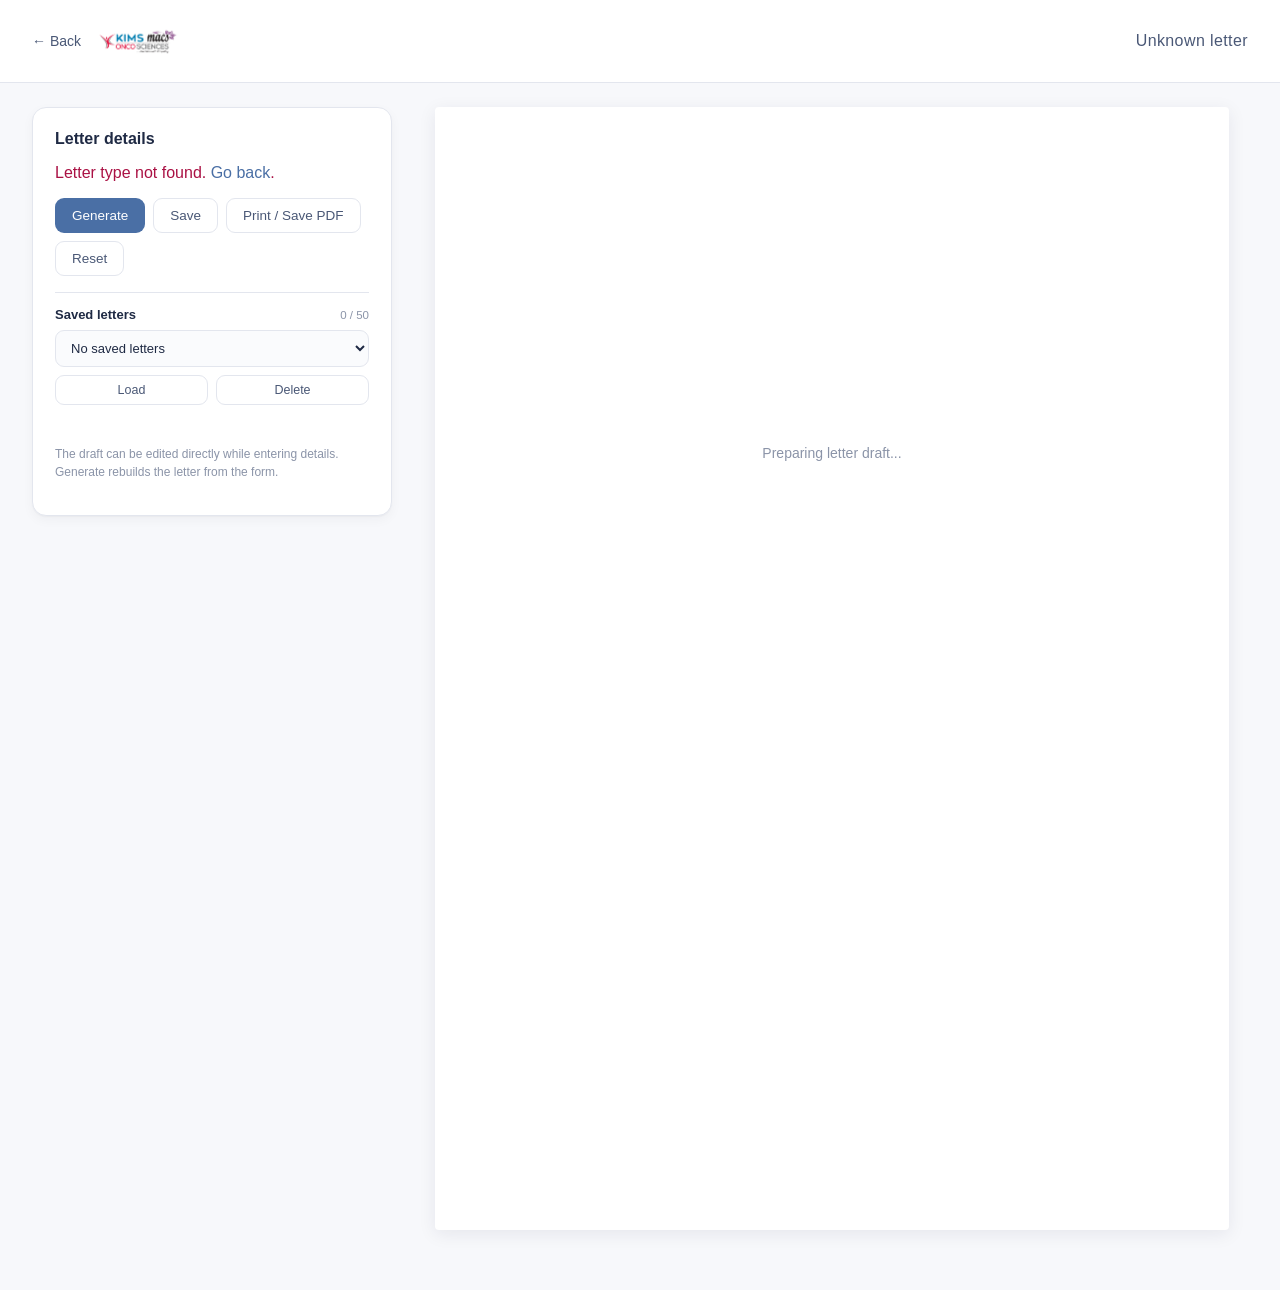
==== commit 0af3dea2: "Add local letter archive and editable signature rules" ====
--- a/generator.html
+++ b/generator.html
@@ -20,11 +20,26 @@
   <main class="generator-shell" aria-busy="true">
     <aside class="form-panel no-print">
       <h2 class="panel-title">Letter details</h2>
-      <form id="letterForm" autocomplete="off"></form>
+      <form id="letterForm" autocomplete="on"></form>
       <div class="actions">
         <button type="button" id="generateBtn" class="btn primary">Generate</button>
+        <button type="button" id="saveBtn" class="btn ghost">Save</button>
         <button type="button" id="printBtn" class="btn ghost">Print / Save PDF</button>
         <button type="button" id="resetBtn" class="btn ghost">Reset</button>
+      </div>
+      <div class="archive-box">
+        <div class="archive-head">
+          <h3>Saved letters</h3>
+          <span id="savedCount">0 / 50</span>
+        </div>
+        <select id="savedLetterSelect" aria-label="Saved letters">
+          <option value="">No saved letters</option>
+        </select>
+        <div class="archive-actions">
+          <button type="button" id="loadSavedBtn" class="btn ghost">Load</button>
+          <button type="button" id="deleteSavedBtn" class="btn ghost danger">Delete</button>
+        </div>
+        <p class="archive-status" id="archiveStatus"></p>
       </div>
       <p class="hint">The draft can be edited directly while entering details. Generate rebuilds the letter from the form.</p>
     </aside>
--- a/css/styles.css
+++ b/css/styles.css
@@ -264,6 +264,65 @@
   color: var(--ink-soft);
 }
 .btn.ghost:hover { border-color: var(--accent); color: var(--accent); }
+.btn.danger:hover { border-color: #c85b5b; color: #b33a3a; }
+.btn:disabled,
+.btn:disabled:hover {
+  opacity: 0.45;
+  cursor: not-allowed;
+  border-color: var(--line);
+  color: var(--muted);
+}
+
+.archive-box {
+  margin-top: 16px;
+  padding-top: 14px;
+  border-top: 1px solid var(--line);
+}
+.archive-head {
+  display: flex;
+  align-items: center;
+  justify-content: space-between;
+  gap: 12px;
+  margin-bottom: 8px;
+}
+.archive-head h3 {
+  margin: 0;
+  font-size: 13px;
+  font-weight: 600;
+  color: var(--ink);
+}
+.archive-head span {
+  font-size: 11.5px;
+  color: var(--muted);
+  white-space: nowrap;
+}
+#savedLetterSelect {
+  width: 100%;
+  padding: 9px 11px;
+  border: 1px solid var(--line);
+  border-radius: 9px;
+  font-size: 13px;
+  font-family: inherit;
+  color: var(--ink);
+  background: #fafbfd;
+}
+.archive-actions {
+  display: flex;
+  gap: 8px;
+  margin-top: 8px;
+}
+.archive-actions .btn {
+  flex: 1;
+  padding: 7px 12px;
+  font-size: 12.5px;
+}
+.archive-status {
+  min-height: 18px;
+  margin: 8px 0 0;
+  color: var(--muted);
+  font-size: 12px;
+  line-height: 1.4;
+}
 
 .hint {
   font-size: 12px;
@@ -362,7 +421,25 @@
   break-after: avoid;
   page-break-after: avoid;
 }
-.letter-page .signoff .sig-space { height: 50px; }
+.letter-page .editable-space,
+.letter-page .editable-rule {
+  cursor: text;
+  white-space: pre-wrap;
+  user-select: text;
+}
+.letter-page .editable-space {
+  min-height: 1em;
+  line-height: 1.55;
+}
+.letter-page .editable-rule {
+  min-height: 0.9em;
+  line-height: 0.9;
+}
+.letter-page .editable-space:focus,
+.letter-page .editable-rule:focus {
+  outline: 1px dashed var(--accent);
+  outline-offset: 2px;
+}
 .letter-page .signoff .doctor-name {
   font-weight: 700;
   font-family: var(--font-sans);
@@ -405,7 +482,7 @@
   font-weight: 600;
 }
 .letter-page .attender-signoff .sig-space {
-  height: 50px;
+  min-height: 1em;
 }
 .letter-page .attender-signoff .attender-line {
   border-top: 1px solid #1a1a1a;
@@ -504,7 +581,7 @@
   text-align: center;
   margin: 0 0 10px;
 }
-.letter-page .rx-spacer { height: 80px; }
+.letter-page .rx-spacer { line-height: 1.55; }
 .letter-page .rx-signoff {
   font-family: var(--font-sans);
   margin-top: 30px;
@@ -801,11 +878,11 @@
     overflow-wrap: anywhere;
   }
   .letter-page .rx-vial-line { font-size: 13px; overflow-wrap: anywhere; }
-  .letter-page .rx-spacer { height: 50px; }
+  .letter-page .rx-spacer { line-height: 1.5; }
 
   /* Signoff */
   .letter-page .signoff { margin-top: 24px; }
-  .letter-page .signoff .sig-space { height: 36px; }
+  .letter-page .signoff .sig-space { min-height: 1em; }
   .letter-page .signoff .doctor-name { font-size: 14px; }
   .letter-page .signoff .doctor-meta { font-size: 12.5px; }
   .letter-page .dual-signoff {
@@ -813,7 +890,7 @@
     gap: 24px;
     margin-top: 24px;
   }
-  .letter-page .attender-signoff .sig-space { height: 36px; }
+  .letter-page .attender-signoff .sig-space { min-height: 1em; }
 
   /* Form fields — stack drug-list to 1 column for narrow phones */
   .drug-list-row {
@@ -933,6 +1010,10 @@
   }
   .letter-page[contenteditable="true"],
   .letter-page[contenteditable="true"]:focus {
+    outline: none;
+  }
+  .letter-page .editable-space:focus,
+  .letter-page .editable-rule:focus {
     outline: none;
   }
   /* Suppress logo/heading for hospital letterhead printing */
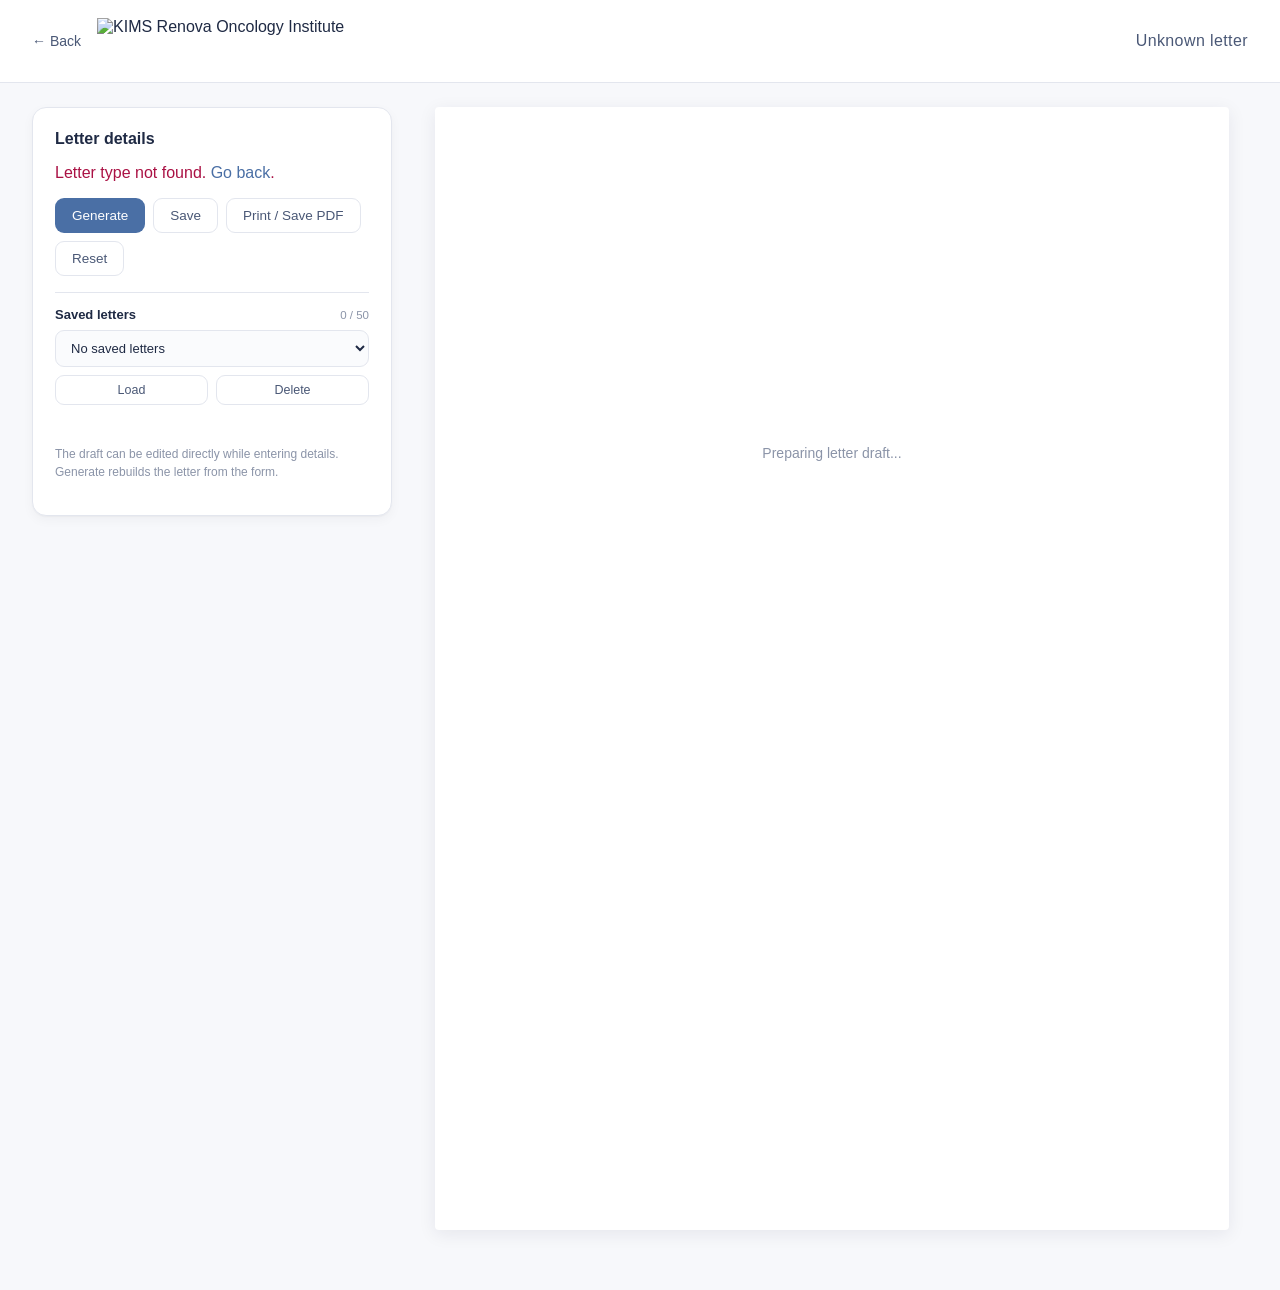
==== commit 658e13d1: "Add files via upload" ====
--- a/generator.html
+++ b/generator.html
@@ -3,7 +3,7 @@
 <head>
   <meta charset="UTF-8" />
   <meta name="viewport" content="width=device-width, initial-scale=1.0" />
-  <title>Letter Generator — KIMS MACS</title>
+  <title>Letter Generator — KIMS Renova</title>
   <link rel="icon" href="assets/favicon.svg" type="image/svg+xml" />
   <link rel="apple-touch-icon" sizes="180x180" href="assets/apple-touch-icon.png" />
   <link rel="manifest" href="site.webmanifest" />
@@ -13,7 +13,7 @@
 <body class="generator">
   <header class="site-header no-print">
     <a href="index.html" class="back-link">← Back</a>
-    <img src="assets/kims-logo.png" alt="KIMS MACS" class="logo small" />
+    <img src="assets/kims-renova-logo.png" alt="KIMS Renova Oncology Institute" class="logo small" />
     <div class="tagline" id="letterTitle">Letter</div>
   </header>
 
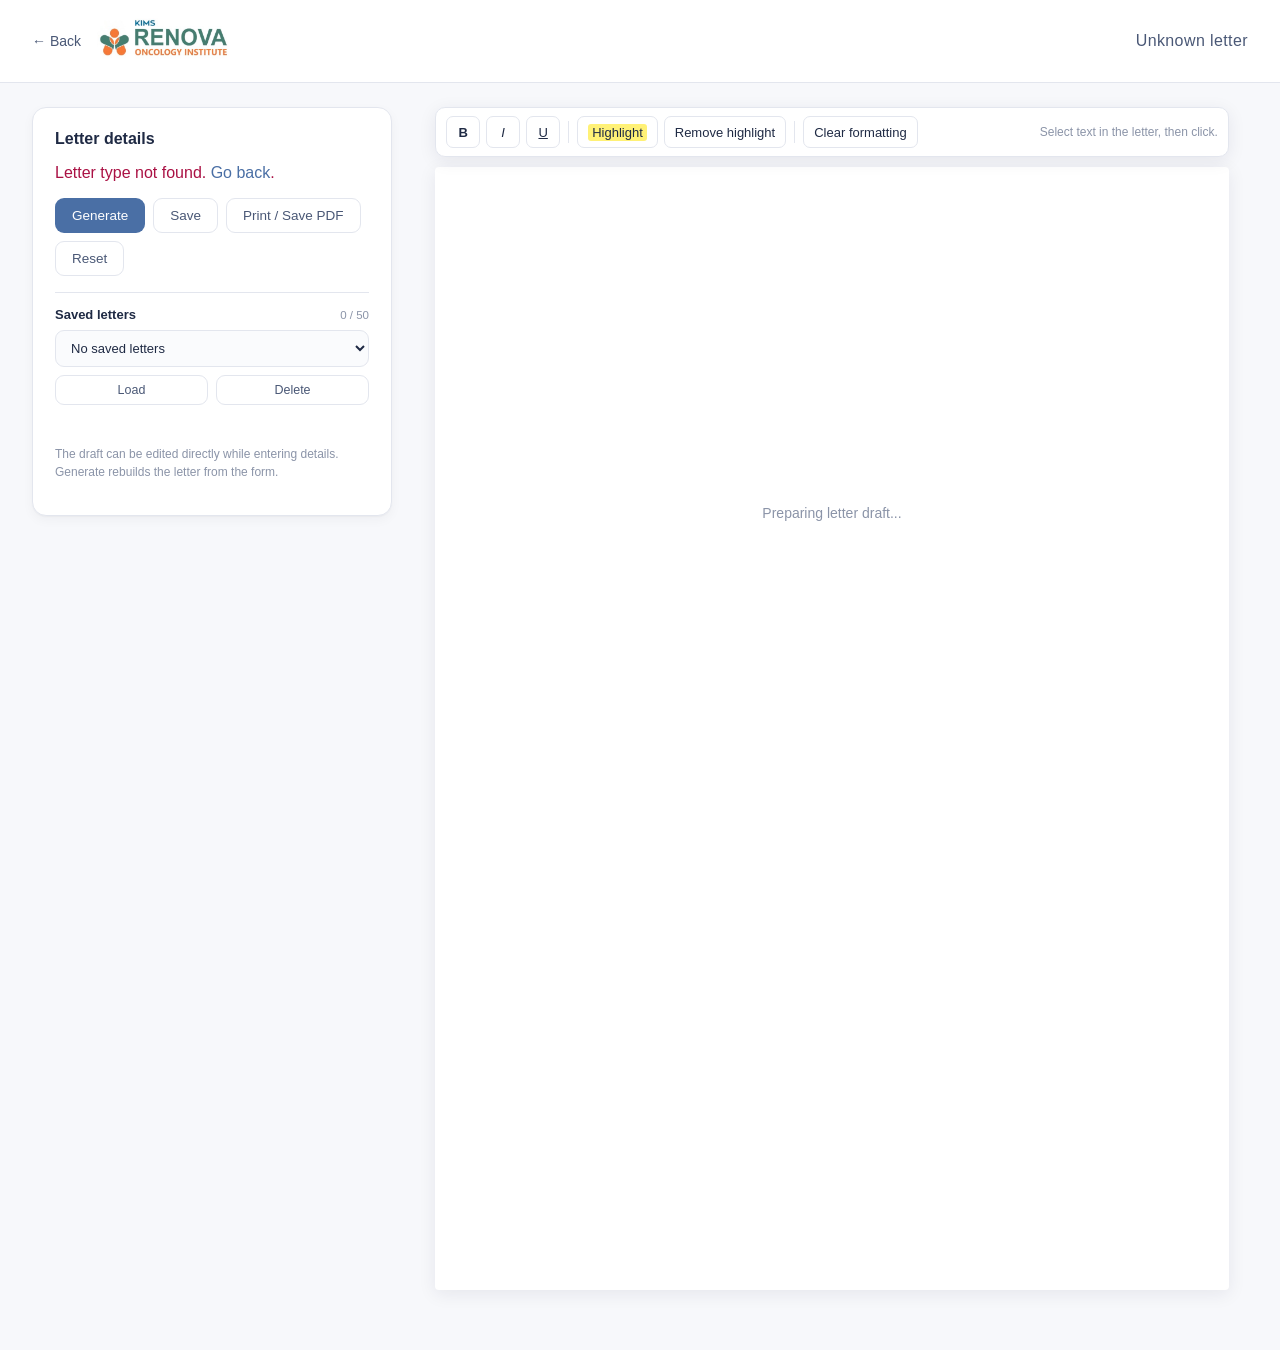
==== commit 903a8374: "Add new drugs, weight-based dosing, custom dose, formatting toolbar and wording fixes - Drugs: darat" ====
--- a/generator.html
+++ b/generator.html
@@ -45,6 +45,17 @@
     </aside>
 
     <section class="preview-panel">
+      <div class="format-bar no-print" role="toolbar" aria-label="Text formatting">
+        <button type="button" data-cmd="bold" title="Bold (Ctrl/⌘ + B)"><b>B</b></button>
+        <button type="button" data-cmd="italic" title="Italic (Ctrl/⌘ + I)"><i>I</i></button>
+        <button type="button" data-cmd="underline" title="Underline (Ctrl/⌘ + U)"><u>U</u></button>
+        <span class="format-sep"></span>
+        <button type="button" data-cmd="highlight" title="Highlight (Ctrl/⌘ + Shift + H)"><span class="hl-swatch">Highlight</span></button>
+        <button type="button" data-cmd="unhighlight" title="Remove highlight">Remove highlight</button>
+        <span class="format-sep"></span>
+        <button type="button" data-cmd="removeFormat" title="Clear bold / italic / underline / highlight from selected text">Clear formatting</button>
+        <span class="format-tip">Select text in the letter, then click.</span>
+      </div>
       <article id="letterPreview" class="letter-page" contenteditable="true">
         <div class="empty-state">
           <p>Preparing letter draft...</p>
--- a/css/styles.css
+++ b/css/styles.css
@@ -1,5 +1,5 @@
 /* ============================================================
-   KIMS MACS Letter Generator — pastel, minimal, print-friendly
+   KIMS Renova Letter Generator — pastel, minimal, print-friendly
    ============================================================ */
 
 :root {
@@ -335,7 +335,47 @@
 /* ---------- Preview / letter page ---------- */
 .preview-panel {
   display: flex;
-  justify-content: center;
+  flex-direction: column;
+  align-items: center;
+}
+
+/* Formatting toolbar above the letter */
+.format-bar {
+  position: sticky;
+  top: 8px;
+  z-index: 5;
+  display: flex;
+  flex-wrap: wrap;
+  align-items: center;
+  gap: 6px;
+  width: 210mm;
+  max-width: 100%;
+  margin-bottom: 10px;
+  padding: 8px 10px;
+  background: #fff;
+  border: 1px solid var(--line);
+  border-radius: 10px;
+  box-shadow: var(--shadow-md);
+}
+.format-bar button {
+  min-width: 34px;
+  height: 32px;
+  padding: 0 10px;
+  border: 1px solid var(--line);
+  border-radius: 7px;
+  background: #fff;
+  color: var(--ink);
+  font-family: inherit;
+  font-size: 13px;
+  cursor: pointer;
+}
+.format-bar button:hover { border-color: var(--accent); color: var(--accent); }
+.format-bar .hl-swatch { background: #fff176; padding: 1px 4px; border-radius: 3px; color: var(--ink); }
+.format-sep { width: 1px; height: 22px; background: var(--line); margin: 0 2px; }
+.format-tip { font-size: 12px; color: var(--muted); margin-left: auto; }
+@media (max-width: 700px) {
+  .format-bar { width: 100%; }
+  .format-tip { display: none; }
 }
 .letter-page {
   background: #fff;
@@ -365,7 +405,7 @@
 }
 
 .letter-page .letter-logo {
-  max-height: 97px;
+  max-height: 78px;
   margin-bottom: 16px;
 }
 .letter-page h1.letter-heading {
@@ -997,6 +1037,12 @@
 @media print {
   @page { size: A4; margin: 0; }
   body { background: #fff; }
+  .format-bar { display: none !important; }
+  /* Print highlighted text in colour */
+  .letter-page [style*="background-color"] {
+    -webkit-print-color-adjust: exact;
+    print-color-adjust: exact;
+  }
   .no-print, .site-header, .site-footer, .form-panel, .actions { display: none !important; }
   .generator-shell { display: block; padding: 0; }
   .preview-panel { display: block; }
@@ -1007,6 +1053,9 @@
     min-height: 297mm;
     margin: 0;
     padding: 18mm 20mm 20mm;
+  }
+  .letter-page .letter-logo {
+    max-height: 78px;
   }
   .letter-page[contenteditable="true"],
   .letter-page[contenteditable="true"]:focus {
@@ -1054,6 +1103,12 @@
   .letter-page h1.rx-title              { color: #000 !important; text-decoration: underline !important; }
   .letter-page .rx-divider              { border-top: 1px solid #000 !important; }
   .letter-page .rx-signoff .rx-sig-line { border-top: 1px solid #000 !important; }
-  /* Convert the KIMS logo to greyscale */
+  /* Highlights print as light grey on black & white printers */
+  .letter-page [style*="background-color: rgb(255, 241, 118)"] {
+    background: #d9d9d9 !important;
+    -webkit-print-color-adjust: exact !important;
+    print-color-adjust: exact !important;
+  }
+  /* Convert the letter logo to greyscale */
   .letter-page .letter-logo             { filter: grayscale(100%) !important; }
 }
